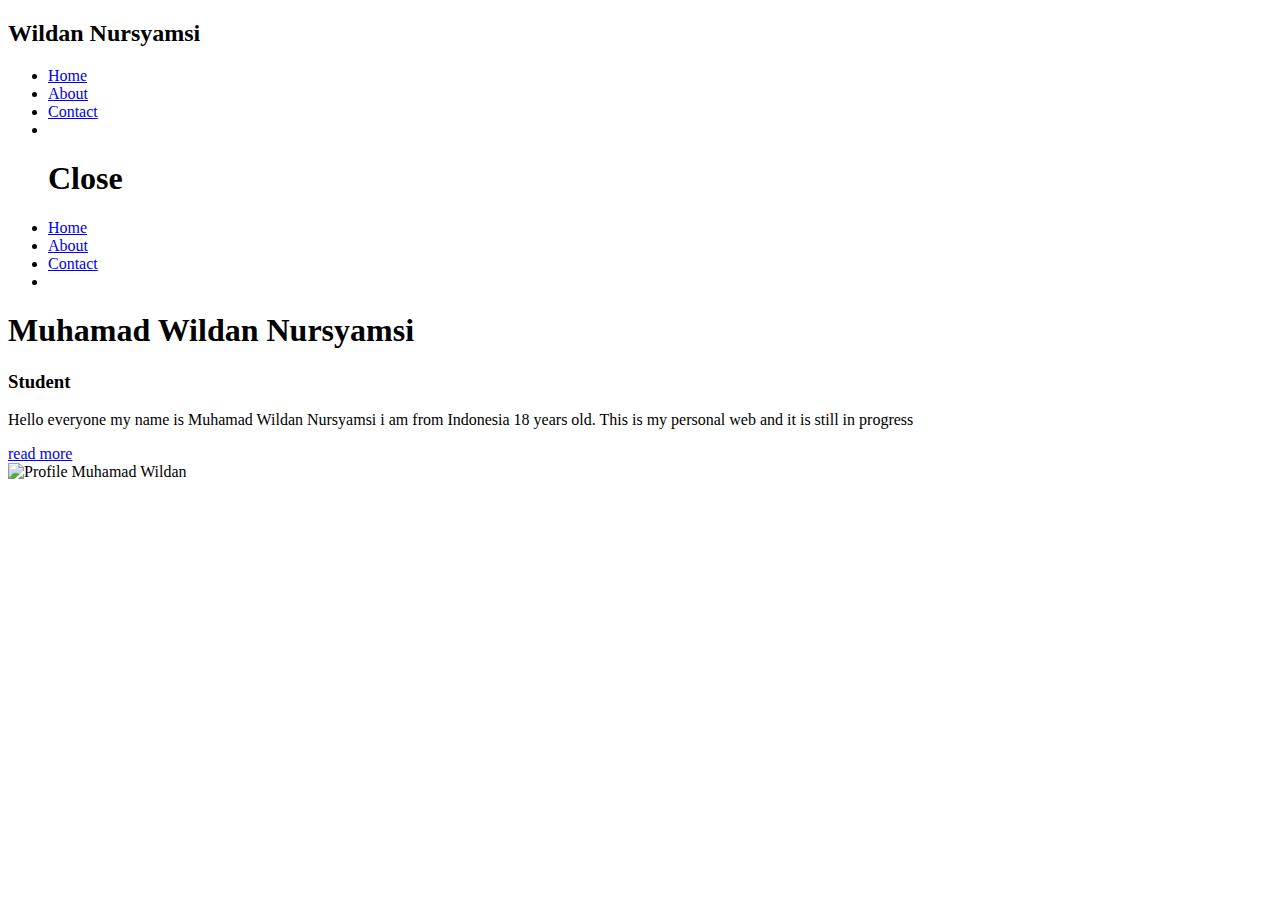
==== index.html @ d9d5ba2a "Manual Upload" ====
<!DOCTYPE html>
<html lang="en">

<head>
    <meta charset="UTF-8">
    <meta name="viewport" content="width=device-width, initial-scale=1.0">
    <title>Muhamad Wildan Nursyamsi</title>
    <!-- ligh theme -->
    <link rel="stylesheet" href="src/css/water_light.css" id="theme">
    <!-- dark theme -->
    <link rel="stylesheet" href="src/css/style.css">
    <!-- metadata -->
    <meta name="description" content="portfolio web  Muhamad Wildan Nursyamsi">
    <meta name="google-site-verification" google-site-verification=Xz7BIxTjTL3j3YQA7L9xDTTqZvVKFXyqgTZOsfylBY0
        content="Xz7BIxTjTL3j3YQA7L9xDTTqZvVKFXyqgTZOsfylBY0">
    <meta name="keywords" content="Wildan, Muhamad Wildan Nusrsyamsi, Wildan Nursyamsi, Muhamad Wildan">
    <meta name="googlebot-news" content="noindex">

</head>

<body>
    <header>
        <nav>
            <h2>Wildan Nursyamsi</h2>
            <ul class="nav1">
                <li><a href="#home" class="listh">Home</a></li>
                <li><a href="#about" class="listh">About</a></li>
                <!-- <li><a href="#" class="listh">Project</a></li> -->
                <li><a href="#" class="listh">Contact</a></li>
                <li class="dummy" id="dummy"></li>
            </ul>
            <div class="burger" id="on"></div>
            <div class="bgk">
                <ul class="nav2">
                    <h1 class="close">Close</h1>
                    <li><a href="#home" class="close">Home</a></li>
                    <li><a href="#about" class="close">About</a></li>
                    <li><a href="#" class="close">Contact</a></li>
                    <li class="close" id="dummy"></li>
                </ul>
            </div>
        </nav>
    </header>

    <main>
        <section id="home">
            <h1>Muhamad Wildan Nursyamsi</h1>
            <h3>Student</h3>
            <p>Hello everyone my name is Muhamad Wildan Nursyamsi i am from Indonesia 18 years old. This is my personal
                web and it is still in progress </p>
            <a href="#">read more</a>
        </section>
        <img src="https://avatars.githubusercontent.com/u/125271650?s=400&u=24fb6bffddafdef4ce47a975b8fd6b3b7dd0d037&v=4"
            alt="Profile Muhamad Wildan">
    </main>

    <script src="src/js/jquery/jquery.js"></script>
    <script src="src/js/script.js"></script>
</body>

</html>
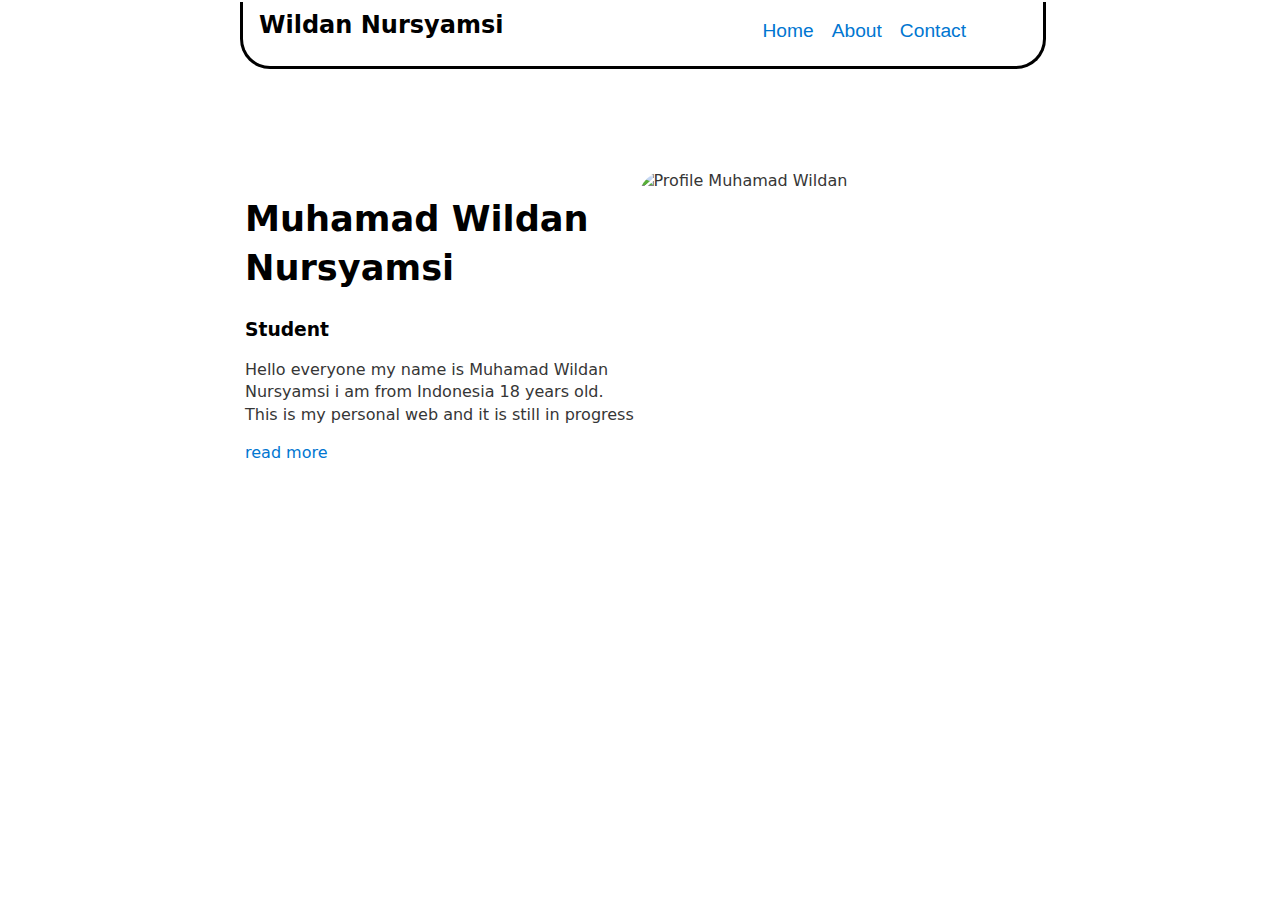
==== commit 0f277433: "Update index.html" ====
--- a/index.html
+++ b/index.html
@@ -10,11 +10,30 @@
     <!-- dark theme -->
     <link rel="stylesheet" href="src/css/style.css">
     <!-- metadata -->
-    <meta name="description" content="portfolio web  Muhamad Wildan Nursyamsi">
-    <meta name="google-site-verification" google-site-verification=Xz7BIxTjTL3j3YQA7L9xDTTqZvVKFXyqgTZOsfylBY0
-        content="Xz7BIxTjTL3j3YQA7L9xDTTqZvVKFXyqgTZOsfylBY0">
+    <meta name=author content="Muhamad Wildan Nursyamsi">
+    <meta name="description" content="Student High School">
     <meta name="keywords" content="Wildan, Muhamad Wildan Nusrsyamsi, Wildan Nursyamsi, Muhamad Wildan">
     <meta name="googlebot-news" content="noindex">
+    <!-- meta tag -->
+    <meta property=og:site_name content="Muhamad Wildan Nursyamsi">
+    <meta property=og:url content=https://muhamad-wildan-nursyamsi.netlify.app />
+    <meta property=og:title content="Muhamad Wildan Nursyamsi">
+    <meta property=og:description content="Student">
+    <meta property=og:image content=https://muhamad-wildan-nursyamsi.netlify.app/src/img/wildan_nursyamsi.png>
+    <meta property=twitter:image content=https://muhamad-wildan-nursyamsi.netlify.app/src/img/wildan_nursyamsi.png>
+    <meta property=og:locale content=en-us>
+    <link rel=alternate hreflang=en-us href=https://muhamad-wildan-nursyamsi.netlify.app />
+    <!-- veryfication -->
+    <meta name="google-site-verification" content="Xz7BIxTjTL3j3YQA7L9xDTTqZvVKFXyqgTZOsfylBY0">
+    <!-- Google tag (gtag.js) -->
+    <script async src="https://www.googletagmanager.com/gtag/js?id=G-H93WE11KXC"></script>
+    <script>
+        window.dataLayer = window.dataLayer || [];
+        function gtag() { dataLayer.push(arguments); }
+        gtag('js', new Date());
+
+        gtag('config', 'G-H93WE11KXC');
+    </script>
 
 </head>
 
@@ -58,4 +77,4 @@
     <script src="src/js/script.js"></script>
 </body>
 
-</html>+</html>
--- a/src/css/water_light.css
+++ b/src/css/water_light.css
@@ -0,0 +1,1689 @@
+/**
+ * Automatic version:
+ * Uses light theme by default but switches to dark theme
+ * if a system-wide theme preference is set on the user's device.
+ */
+
+:root {
+  --background-body: #fff;
+  --background: #efefef;
+  --background-alt: #f7f7f7;
+  --selection: #9e9e9e;
+  --text-main: #363636;
+  --text-bright: #000;
+  --text-muted: #70777f;
+  --links: #0076d1;
+  --focus: #0096bfab;
+  --border: #dbdbdb;
+  --code: #000;
+  --animation-duration: 0.1s;
+  --button-base: #d0cfcf;
+  --button-hover: #9b9b9b;
+  --scrollbar-thumb: rgb(170, 170, 170);
+  --scrollbar-thumb-hover: var(--button-hover);
+  --form-placeholder: #949494;
+  --form-text: #1d1d1d;
+  --variable: #39a33c;
+  --highlight: #ff0;
+  --select-arrow: url("data:image/svg+xml;charset=utf-8,%3C?xml version='1.0' encoding='utf-8'?%3E %3Csvg version='1.1' xmlns='http://www.w3.org/2000/svg' xmlns:xlink='http://www.w3.org/1999/xlink' height='62.5' width='116.9' fill='%23161f27'%3E %3Cpath d='M115.3,1.6 C113.7,0 111.1,0 109.5,1.6 L58.5,52.7 L7.4,1.6 C5.8,0 3.2,0 1.6,1.6 C0,3.2 0,5.8 1.6,7.4 L55.5,61.3 C56.3,62.1 57.3,62.5 58.4,62.5 C59.4,62.5 60.5,62.1 61.3,61.3 L115.2,7.4 C116.9,5.8 116.9,3.2 115.3,1.6Z'/%3E %3C/svg%3E");
+}
+
+@media (prefers-color-scheme: dark) {
+:root {
+  --background-body: #202b38;
+  --background: #161f27;
+  --background-alt: #1a242f;
+  --selection: #1c76c5;
+  --text-main: #dbdbdb;
+  --text-bright: #fff;
+  --text-muted: #a9b1ba;
+  --links: #41adff;
+  --focus: #0096bfab;
+  --border: #526980;
+  --code: #ffbe85;
+  --animation-duration: 0.1s;
+  --button-base: #0c151c;
+  --button-hover: #040a0f;
+  --scrollbar-thumb: var(--button-hover);
+  --scrollbar-thumb-hover: rgb(0, 0, 0);
+  --form-placeholder: #a9a9a9;
+  --form-text: #fff;
+  --variable: #d941e2;
+  --highlight: #efdb43;
+  --select-arrow: url("data:image/svg+xml;charset=utf-8,%3C?xml version='1.0' encoding='utf-8'?%3E %3Csvg version='1.1' xmlns='http://www.w3.org/2000/svg' xmlns:xlink='http://www.w3.org/1999/xlink' height='62.5' width='116.9' fill='%23efefef'%3E %3Cpath d='M115.3,1.6 C113.7,0 111.1,0 109.5,1.6 L58.5,52.7 L7.4,1.6 C5.8,0 3.2,0 1.6,1.6 C0,3.2 0,5.8 1.6,7.4 L55.5,61.3 C56.3,62.1 57.3,62.5 58.4,62.5 C59.4,62.5 60.5,62.1 61.3,61.3 L115.2,7.4 C116.9,5.8 116.9,3.2 115.3,1.6Z'/%3E %3C/svg%3E");
+}
+}
+
+html {
+  scrollbar-color: rgb(170, 170, 170) #fff;
+  scrollbar-color: var(--scrollbar-thumb) var(--background-body);
+  scrollbar-width: thin;
+}
+
+@media (prefers-color-scheme: dark) {
+
+  html {
+  scrollbar-color: #040a0f #202b38;
+  scrollbar-color: var(--scrollbar-thumb) var(--background-body);
+  }
+}
+
+@media (prefers-color-scheme: dark) {
+
+  html {
+  scrollbar-color: #040a0f #202b38;
+  scrollbar-color: var(--scrollbar-thumb) var(--background-body);
+  }
+}
+
+@media (prefers-color-scheme: dark) {
+
+  html {
+  scrollbar-color: #040a0f #202b38;
+  scrollbar-color: var(--scrollbar-thumb) var(--background-body);
+  }
+}
+
+@media (prefers-color-scheme: dark) {
+
+  html {
+  scrollbar-color: #040a0f #202b38;
+  scrollbar-color: var(--scrollbar-thumb) var(--background-body);
+  }
+}
+
+@media (prefers-color-scheme: dark) {
+
+  html {
+  scrollbar-color: #040a0f #202b38;
+  scrollbar-color: var(--scrollbar-thumb) var(--background-body);
+  }
+}
+
+@media (prefers-color-scheme: dark) {
+
+  html {
+  scrollbar-color: #040a0f #202b38;
+  scrollbar-color: var(--scrollbar-thumb) var(--background-body);
+  }
+}
+
+body {
+  font-family: system-ui, -apple-system, BlinkMacSystemFont, 'Segoe UI', 'Roboto', 'Oxygen', 'Ubuntu', 'Cantarell', 'Fira Sans', 'Droid Sans', 'Helvetica Neue', 'Segoe UI Emoji', 'Apple Color Emoji', 'Noto Color Emoji', sans-serif;
+  line-height: 1.4;
+  max-width: 800px;
+  margin: 20px auto;
+  padding: 0 10px;
+  word-wrap: break-word;
+  color: #363636;
+  color: var(--text-main);
+  background: #fff;
+  background: var(--background-body);
+  text-rendering: optimizeLegibility;
+}
+
+@media (prefers-color-scheme: dark) {
+
+  body {
+  background: #202b38;
+  background: var(--background-body);
+  }
+}
+
+@media (prefers-color-scheme: dark) {
+
+  body {
+  color: #dbdbdb;
+  color: var(--text-main);
+  }
+}
+
+button {
+  transition:
+    background-color 0.1s linear,
+    border-color 0.1s linear,
+    color 0.1s linear,
+    box-shadow 0.1s linear,
+    transform 0.1s ease;
+  transition:
+    background-color var(--animation-duration) linear,
+    border-color var(--animation-duration) linear,
+    color var(--animation-duration) linear,
+    box-shadow var(--animation-duration) linear,
+    transform var(--animation-duration) ease;
+}
+
+@media (prefers-color-scheme: dark) {
+
+  button {
+  transition:
+    background-color 0.1s linear,
+    border-color 0.1s linear,
+    color 0.1s linear,
+    box-shadow 0.1s linear,
+    transform 0.1s ease;
+  transition:
+    background-color var(--animation-duration) linear,
+    border-color var(--animation-duration) linear,
+    color var(--animation-duration) linear,
+    box-shadow var(--animation-duration) linear,
+    transform var(--animation-duration) ease;
+  }
+}
+
+input {
+  transition:
+    background-color 0.1s linear,
+    border-color 0.1s linear,
+    color 0.1s linear,
+    box-shadow 0.1s linear,
+    transform 0.1s ease;
+  transition:
+    background-color var(--animation-duration) linear,
+    border-color var(--animation-duration) linear,
+    color var(--animation-duration) linear,
+    box-shadow var(--animation-duration) linear,
+    transform var(--animation-duration) ease;
+}
+
+@media (prefers-color-scheme: dark) {
+
+  input {
+  transition:
+    background-color 0.1s linear,
+    border-color 0.1s linear,
+    color 0.1s linear,
+    box-shadow 0.1s linear,
+    transform 0.1s ease;
+  transition:
+    background-color var(--animation-duration) linear,
+    border-color var(--animation-duration) linear,
+    color var(--animation-duration) linear,
+    box-shadow var(--animation-duration) linear,
+    transform var(--animation-duration) ease;
+  }
+}
+
+textarea {
+  transition:
+    background-color 0.1s linear,
+    border-color 0.1s linear,
+    color 0.1s linear,
+    box-shadow 0.1s linear,
+    transform 0.1s ease;
+  transition:
+    background-color var(--animation-duration) linear,
+    border-color var(--animation-duration) linear,
+    color var(--animation-duration) linear,
+    box-shadow var(--animation-duration) linear,
+    transform var(--animation-duration) ease;
+}
+
+@media (prefers-color-scheme: dark) {
+
+  textarea {
+  transition:
+    background-color 0.1s linear,
+    border-color 0.1s linear,
+    color 0.1s linear,
+    box-shadow 0.1s linear,
+    transform 0.1s ease;
+  transition:
+    background-color var(--animation-duration) linear,
+    border-color var(--animation-duration) linear,
+    color var(--animation-duration) linear,
+    box-shadow var(--animation-duration) linear,
+    transform var(--animation-duration) ease;
+  }
+}
+
+h1 {
+  font-size: 2.2em;
+  margin-top: 0;
+}
+
+h1,
+h2,
+h3,
+h4,
+h5,
+h6 {
+  margin-bottom: 12px;
+  margin-top: 24px;
+}
+
+h1 {
+  color: #000;
+  color: var(--text-bright);
+}
+
+@media (prefers-color-scheme: dark) {
+
+  h1 {
+  color: #fff;
+  color: var(--text-bright);
+  }
+}
+
+h2 {
+  color: #000;
+  color: var(--text-bright);
+}
+
+@media (prefers-color-scheme: dark) {
+
+  h2 {
+  color: #fff;
+  color: var(--text-bright);
+  }
+}
+
+h3 {
+  color: #000;
+  color: var(--text-bright);
+}
+
+@media (prefers-color-scheme: dark) {
+
+  h3 {
+  color: #fff;
+  color: var(--text-bright);
+  }
+}
+
+h4 {
+  color: #000;
+  color: var(--text-bright);
+}
+
+@media (prefers-color-scheme: dark) {
+
+  h4 {
+  color: #fff;
+  color: var(--text-bright);
+  }
+}
+
+h5 {
+  color: #000;
+  color: var(--text-bright);
+}
+
+@media (prefers-color-scheme: dark) {
+
+  h5 {
+  color: #fff;
+  color: var(--text-bright);
+  }
+}
+
+h6 {
+  color: #000;
+  color: var(--text-bright);
+}
+
+@media (prefers-color-scheme: dark) {
+
+  h6 {
+  color: #fff;
+  color: var(--text-bright);
+  }
+}
+
+strong {
+  color: #000;
+  color: var(--text-bright);
+}
+
+@media (prefers-color-scheme: dark) {
+
+  strong {
+  color: #fff;
+  color: var(--text-bright);
+  }
+}
+
+h1,
+h2,
+h3,
+h4,
+h5,
+h6,
+b,
+strong,
+th {
+  font-weight: 600;
+}
+
+q::before {
+  content: none;
+}
+
+q::after {
+  content: none;
+}
+
+blockquote {
+  border-left: 4px solid #0096bfab;
+  border-left: 4px solid var(--focus);
+  margin: 1.5em 0;
+  padding: 0.5em 1em;
+  font-style: italic;
+}
+
+@media (prefers-color-scheme: dark) {
+
+  blockquote {
+  border-left: 4px solid #0096bfab;
+  border-left: 4px solid var(--focus);
+  }
+}
+
+q {
+  border-left: 4px solid #0096bfab;
+  border-left: 4px solid var(--focus);
+  margin: 1.5em 0;
+  padding: 0.5em 1em;
+  font-style: italic;
+}
+
+@media (prefers-color-scheme: dark) {
+
+  q {
+  border-left: 4px solid #0096bfab;
+  border-left: 4px solid var(--focus);
+  }
+}
+
+blockquote > footer {
+  font-style: normal;
+  border: 0;
+}
+
+blockquote cite {
+  font-style: normal;
+}
+
+address {
+  font-style: normal;
+}
+
+a[href^='mailto\:']::before {
+  content: '📧 ';
+}
+
+a[href^='tel\:']::before {
+  content: '📞 ';
+}
+
+a[href^='sms\:']::before {
+  content: '💬 ';
+}
+
+mark {
+  background-color: #ff0;
+  background-color: var(--highlight);
+  border-radius: 2px;
+  padding: 0 2px 0 2px;
+  color: #000;
+}
+
+@media (prefers-color-scheme: dark) {
+
+  mark {
+  background-color: #efdb43;
+  background-color: var(--highlight);
+  }
+}
+
+a > code,
+a > strong {
+  color: inherit;
+}
+
+button,
+select,
+input[type='submit'],
+input[type='reset'],
+input[type='button'],
+input[type='checkbox'],
+input[type='range'],
+input[type='radio'] {
+  cursor: pointer;
+}
+
+input,
+select {
+  display: block;
+}
+
+[type='checkbox'],
+[type='radio'] {
+  display: initial;
+}
+
+input {
+  color: #1d1d1d;
+  color: var(--form-text);
+  background-color: #efefef;
+  background-color: var(--background);
+  font-family: inherit;
+  font-size: inherit;
+  margin-right: 6px;
+  margin-bottom: 6px;
+  padding: 10px;
+  border: none;
+  border-radius: 6px;
+  outline: none;
+}
+
+@media (prefers-color-scheme: dark) {
+
+  input {
+  background-color: #161f27;
+  background-color: var(--background);
+  }
+}
+
+@media (prefers-color-scheme: dark) {
+
+  input {
+  color: #fff;
+  color: var(--form-text);
+  }
+}
+
+button {
+  color: #1d1d1d;
+  color: var(--form-text);
+  background-color: #efefef;
+  background-color: var(--background);
+  font-family: inherit;
+  font-size: inherit;
+  margin-right: 6px;
+  margin-bottom: 6px;
+  padding: 10px;
+  border: none;
+  border-radius: 6px;
+  outline: none;
+}
+
+@media (prefers-color-scheme: dark) {
+
+  button {
+  background-color: #161f27;
+  background-color: var(--background);
+  }
+}
+
+@media (prefers-color-scheme: dark) {
+
+  button {
+  color: #fff;
+  color: var(--form-text);
+  }
+}
+
+textarea {
+  color: #1d1d1d;
+  color: var(--form-text);
+  background-color: #efefef;
+  background-color: var(--background);
+  font-family: inherit;
+  font-size: inherit;
+  margin-right: 6px;
+  margin-bottom: 6px;
+  padding: 10px;
+  border: none;
+  border-radius: 6px;
+  outline: none;
+}
+
+@media (prefers-color-scheme: dark) {
+
+  textarea {
+  background-color: #161f27;
+  background-color: var(--background);
+  }
+}
+
+@media (prefers-color-scheme: dark) {
+
+  textarea {
+  color: #fff;
+  color: var(--form-text);
+  }
+}
+
+select {
+  color: #1d1d1d;
+  color: var(--form-text);
+  background-color: #efefef;
+  background-color: var(--background);
+  font-family: inherit;
+  font-size: inherit;
+  margin-right: 6px;
+  margin-bottom: 6px;
+  padding: 10px;
+  border: none;
+  border-radius: 6px;
+  outline: none;
+}
+
+@media (prefers-color-scheme: dark) {
+
+  select {
+  background-color: #161f27;
+  background-color: var(--background);
+  }
+}
+
+@media (prefers-color-scheme: dark) {
+
+  select {
+  color: #fff;
+  color: var(--form-text);
+  }
+}
+
+button {
+  background-color: #d0cfcf;
+  background-color: var(--button-base);
+  padding-right: 30px;
+  padding-left: 30px;
+}
+
+@media (prefers-color-scheme: dark) {
+
+  button {
+  background-color: #0c151c;
+  background-color: var(--button-base);
+  }
+}
+
+input[type='submit'] {
+  background-color: #d0cfcf;
+  background-color: var(--button-base);
+  padding-right: 30px;
+  padding-left: 30px;
+}
+
+@media (prefers-color-scheme: dark) {
+
+  input[type='submit'] {
+  background-color: #0c151c;
+  background-color: var(--button-base);
+  }
+}
+
+input[type='reset'] {
+  background-color: #d0cfcf;
+  background-color: var(--button-base);
+  padding-right: 30px;
+  padding-left: 30px;
+}
+
+@media (prefers-color-scheme: dark) {
+
+  input[type='reset'] {
+  background-color: #0c151c;
+  background-color: var(--button-base);
+  }
+}
+
+input[type='button'] {
+  background-color: #d0cfcf;
+  background-color: var(--button-base);
+  padding-right: 30px;
+  padding-left: 30px;
+}
+
+@media (prefers-color-scheme: dark) {
+
+  input[type='button'] {
+  background-color: #0c151c;
+  background-color: var(--button-base);
+  }
+}
+
+button:hover {
+  background: #9b9b9b;
+  background: var(--button-hover);
+}
+
+@media (prefers-color-scheme: dark) {
+
+  button:hover {
+  background: #040a0f;
+  background: var(--button-hover);
+  }
+}
+
+input[type='submit']:hover {
+  background: #9b9b9b;
+  background: var(--button-hover);
+}
+
+@media (prefers-color-scheme: dark) {
+
+  input[type='submit']:hover {
+  background: #040a0f;
+  background: var(--button-hover);
+  }
+}
+
+input[type='reset']:hover {
+  background: #9b9b9b;
+  background: var(--button-hover);
+}
+
+@media (prefers-color-scheme: dark) {
+
+  input[type='reset']:hover {
+  background: #040a0f;
+  background: var(--button-hover);
+  }
+}
+
+input[type='button']:hover {
+  background: #9b9b9b;
+  background: var(--button-hover);
+}
+
+@media (prefers-color-scheme: dark) {
+
+  input[type='button']:hover {
+  background: #040a0f;
+  background: var(--button-hover);
+  }
+}
+
+input[type='color'] {
+  min-height: 2rem;
+  padding: 8px;
+  cursor: pointer;
+}
+
+input[type='checkbox'],
+input[type='radio'] {
+  height: 1em;
+  width: 1em;
+}
+
+input[type='radio'] {
+  border-radius: 100%;
+}
+
+input {
+  vertical-align: top;
+}
+
+label {
+  vertical-align: middle;
+  margin-bottom: 4px;
+  display: inline-block;
+}
+
+input:not([type='checkbox']):not([type='radio']),
+input[type='range'],
+select,
+button,
+textarea {
+appearance: none;
+}
+
+textarea {
+  display: block;
+  margin-right: 0;
+  box-sizing: border-box;
+  resize: vertical;
+}
+
+textarea:not([cols]) {
+  width: 100%;
+}
+
+textarea:not([rows]) {
+  min-height: 40px;
+  height: 140px;
+}
+
+select {
+  background: #efefef url("data:image/svg+xml;charset=utf-8,%3C?xml version='1.0' encoding='utf-8'?%3E %3Csvg version='1.1' xmlns='http://www.w3.org/2000/svg' xmlns:xlink='http://www.w3.org/1999/xlink' height='62.5' width='116.9' fill='%23161f27'%3E %3Cpath d='M115.3,1.6 C113.7,0 111.1,0 109.5,1.6 L58.5,52.7 L7.4,1.6 C5.8,0 3.2,0 1.6,1.6 C0,3.2 0,5.8 1.6,7.4 L55.5,61.3 C56.3,62.1 57.3,62.5 58.4,62.5 C59.4,62.5 60.5,62.1 61.3,61.3 L115.2,7.4 C116.9,5.8 116.9,3.2 115.3,1.6Z'/%3E %3C/svg%3E") calc(100% - 12px) 50% / 12px no-repeat;
+  background: var(--background) var(--select-arrow) calc(100% - 12px) 50% / 12px no-repeat;
+  padding-right: 35px;
+}
+
+@media (prefers-color-scheme: dark) {
+
+  select {
+  background: #161f27 url("data:image/svg+xml;charset=utf-8,%3C?xml version='1.0' encoding='utf-8'?%3E %3Csvg version='1.1' xmlns='http://www.w3.org/2000/svg' xmlns:xlink='http://www.w3.org/1999/xlink' height='62.5' width='116.9' fill='%23efefef'%3E %3Cpath d='M115.3,1.6 C113.7,0 111.1,0 109.5,1.6 L58.5,52.7 L7.4,1.6 C5.8,0 3.2,0 1.6,1.6 C0,3.2 0,5.8 1.6,7.4 L55.5,61.3 C56.3,62.1 57.3,62.5 58.4,62.5 C59.4,62.5 60.5,62.1 61.3,61.3 L115.2,7.4 C116.9,5.8 116.9,3.2 115.3,1.6Z'/%3E %3C/svg%3E") calc(100% - 12px) 50% / 12px no-repeat;
+  background: var(--background) var(--select-arrow) calc(100% - 12px) 50% / 12px no-repeat;
+  }
+}
+
+@media (prefers-color-scheme: dark) {
+
+  select {
+  background: #161f27 url("data:image/svg+xml;charset=utf-8,%3C?xml version='1.0' encoding='utf-8'?%3E %3Csvg version='1.1' xmlns='http://www.w3.org/2000/svg' xmlns:xlink='http://www.w3.org/1999/xlink' height='62.5' width='116.9' fill='%23efefef'%3E %3Cpath d='M115.3,1.6 C113.7,0 111.1,0 109.5,1.6 L58.5,52.7 L7.4,1.6 C5.8,0 3.2,0 1.6,1.6 C0,3.2 0,5.8 1.6,7.4 L55.5,61.3 C56.3,62.1 57.3,62.5 58.4,62.5 C59.4,62.5 60.5,62.1 61.3,61.3 L115.2,7.4 C116.9,5.8 116.9,3.2 115.3,1.6Z'/%3E %3C/svg%3E") calc(100% - 12px) 50% / 12px no-repeat;
+  background: var(--background) var(--select-arrow) calc(100% - 12px) 50% / 12px no-repeat;
+  }
+}
+
+@media (prefers-color-scheme: dark) {
+
+  select {
+  background: #161f27 url("data:image/svg+xml;charset=utf-8,%3C?xml version='1.0' encoding='utf-8'?%3E %3Csvg version='1.1' xmlns='http://www.w3.org/2000/svg' xmlns:xlink='http://www.w3.org/1999/xlink' height='62.5' width='116.9' fill='%23efefef'%3E %3Cpath d='M115.3,1.6 C113.7,0 111.1,0 109.5,1.6 L58.5,52.7 L7.4,1.6 C5.8,0 3.2,0 1.6,1.6 C0,3.2 0,5.8 1.6,7.4 L55.5,61.3 C56.3,62.1 57.3,62.5 58.4,62.5 C59.4,62.5 60.5,62.1 61.3,61.3 L115.2,7.4 C116.9,5.8 116.9,3.2 115.3,1.6Z'/%3E %3C/svg%3E") calc(100% - 12px) 50% / 12px no-repeat;
+  background: var(--background) var(--select-arrow) calc(100% - 12px) 50% / 12px no-repeat;
+  }
+}
+
+@media (prefers-color-scheme: dark) {
+
+  select {
+  background: #161f27 url("data:image/svg+xml;charset=utf-8,%3C?xml version='1.0' encoding='utf-8'?%3E %3Csvg version='1.1' xmlns='http://www.w3.org/2000/svg' xmlns:xlink='http://www.w3.org/1999/xlink' height='62.5' width='116.9' fill='%23efefef'%3E %3Cpath d='M115.3,1.6 C113.7,0 111.1,0 109.5,1.6 L58.5,52.7 L7.4,1.6 C5.8,0 3.2,0 1.6,1.6 C0,3.2 0,5.8 1.6,7.4 L55.5,61.3 C56.3,62.1 57.3,62.5 58.4,62.5 C59.4,62.5 60.5,62.1 61.3,61.3 L115.2,7.4 C116.9,5.8 116.9,3.2 115.3,1.6Z'/%3E %3C/svg%3E") calc(100% - 12px) 50% / 12px no-repeat;
+  background: var(--background) var(--select-arrow) calc(100% - 12px) 50% / 12px no-repeat;
+  }
+}
+
+select::-ms-expand {
+  display: none;
+}
+
+select[multiple] {
+  padding-right: 10px;
+  background-image: none;
+  overflow-y: auto;
+}
+
+input:focus {
+  box-shadow: 0 0 0 2px #0096bfab;
+  box-shadow: 0 0 0 2px var(--focus);
+}
+
+@media (prefers-color-scheme: dark) {
+
+  input:focus {
+  box-shadow: 0 0 0 2px #0096bfab;
+  box-shadow: 0 0 0 2px var(--focus);
+  }
+}
+
+select:focus {
+  box-shadow: 0 0 0 2px #0096bfab;
+  box-shadow: 0 0 0 2px var(--focus);
+}
+
+@media (prefers-color-scheme: dark) {
+
+  select:focus {
+  box-shadow: 0 0 0 2px #0096bfab;
+  box-shadow: 0 0 0 2px var(--focus);
+  }
+}
+
+button:focus {
+  box-shadow: 0 0 0 2px #0096bfab;
+  box-shadow: 0 0 0 2px var(--focus);
+}
+
+@media (prefers-color-scheme: dark) {
+
+  button:focus {
+  box-shadow: 0 0 0 2px #0096bfab;
+  box-shadow: 0 0 0 2px var(--focus);
+  }
+}
+
+textarea:focus {
+  box-shadow: 0 0 0 2px #0096bfab;
+  box-shadow: 0 0 0 2px var(--focus);
+}
+
+@media (prefers-color-scheme: dark) {
+
+  textarea:focus {
+  box-shadow: 0 0 0 2px #0096bfab;
+  box-shadow: 0 0 0 2px var(--focus);
+  }
+}
+
+input[type='checkbox']:active,
+input[type='radio']:active,
+input[type='submit']:active,
+input[type='reset']:active,
+input[type='button']:active,
+input[type='range']:active,
+button:active {
+  transform: translateY(2px);
+}
+
+input:disabled,
+select:disabled,
+button:disabled,
+textarea:disabled {
+  cursor: not-allowed;
+  opacity: 0.5;
+}
+
+::-moz-placeholder {
+  color: #949494;
+  color: var(--form-placeholder);
+}
+
+:-ms-input-placeholder {
+  color: #949494;
+  color: var(--form-placeholder);
+}
+
+::-ms-input-placeholder {
+  color: #949494;
+  color: var(--form-placeholder);
+}
+
+::placeholder {
+  color: #949494;
+  color: var(--form-placeholder);
+}
+
+@media (prefers-color-scheme: dark) {
+
+  ::-moz-placeholder {
+  color: #a9a9a9;
+  color: var(--form-placeholder);
+  }
+
+  :-ms-input-placeholder {
+  color: #a9a9a9;
+  color: var(--form-placeholder);
+  }
+
+  ::-ms-input-placeholder {
+  color: #a9a9a9;
+  color: var(--form-placeholder);
+  }
+
+  ::placeholder {
+  color: #a9a9a9;
+  color: var(--form-placeholder);
+  }
+}
+
+fieldset {
+  border: 1px #0096bfab solid;
+  border: 1px var(--focus) solid;
+  border-radius: 6px;
+  margin: 0;
+  margin-bottom: 12px;
+  padding: 10px;
+}
+
+@media (prefers-color-scheme: dark) {
+
+  fieldset {
+  border: 1px #0096bfab solid;
+  border: 1px var(--focus) solid;
+  }
+}
+
+legend {
+  font-size: 0.9em;
+  font-weight: 600;
+}
+
+input[type='range'] {
+  margin: 10px 0;
+  padding: 10px 0;
+  background: transparent;
+}
+
+input[type='range']:focus {
+  outline: none;
+}
+
+input[type='range']::-webkit-slider-runnable-track {
+  width: 100%;
+  height: 9.5px;
+  -webkit-transition: 0.2s;
+  transition: 0.2s;
+  background: #efefef;
+  background: var(--background);
+  border-radius: 3px;
+}
+
+@media (prefers-color-scheme: dark) {
+
+  input[type='range']::-webkit-slider-runnable-track {
+  background: #161f27;
+  background: var(--background);
+  }
+}
+
+input[type='range']::-webkit-slider-thumb {
+  box-shadow: 0 1px 1px #000, 0 0 1px #0d0d0d;
+  height: 20px;
+  width: 20px;
+  border-radius: 50%;
+  background: #dbdbdb;
+  background: var(--border);
+  -webkit-appearance: none;
+  margin-top: -7px;
+}
+
+@media (prefers-color-scheme: dark) {
+
+  input[type='range']::-webkit-slider-thumb {
+  background: #526980;
+  background: var(--border);
+  }
+}
+
+input[type='range']:focus::-webkit-slider-runnable-track {
+  background: #efefef;
+  background: var(--background);
+}
+
+@media (prefers-color-scheme: dark) {
+
+  input[type='range']:focus::-webkit-slider-runnable-track {
+  background: #161f27;
+  background: var(--background);
+  }
+}
+
+input[type='range']::-moz-range-track {
+  width: 100%;
+  height: 9.5px;
+  -moz-transition: 0.2s;
+  transition: 0.2s;
+  background: #efefef;
+  background: var(--background);
+  border-radius: 3px;
+}
+
+@media (prefers-color-scheme: dark) {
+
+  input[type='range']::-moz-range-track {
+  background: #161f27;
+  background: var(--background);
+  }
+}
+
+input[type='range']::-moz-range-thumb {
+  box-shadow: 1px 1px 1px #000, 0 0 1px #0d0d0d;
+  height: 20px;
+  width: 20px;
+  border-radius: 50%;
+  background: #dbdbdb;
+  background: var(--border);
+}
+
+@media (prefers-color-scheme: dark) {
+
+  input[type='range']::-moz-range-thumb {
+  background: #526980;
+  background: var(--border);
+  }
+}
+
+input[type='range']::-ms-track {
+  width: 100%;
+  height: 9.5px;
+  background: transparent;
+  border-color: transparent;
+  border-width: 16px 0;
+  color: transparent;
+}
+
+input[type='range']::-ms-fill-lower {
+  background: #efefef;
+  background: var(--background);
+  border: 0.2px solid #010101;
+  border-radius: 3px;
+  box-shadow: 1px 1px 1px #000, 0 0 1px #0d0d0d;
+}
+
+@media (prefers-color-scheme: dark) {
+
+  input[type='range']::-ms-fill-lower {
+  background: #161f27;
+  background: var(--background);
+  }
+}
+
+input[type='range']::-ms-fill-upper {
+  background: #efefef;
+  background: var(--background);
+  border: 0.2px solid #010101;
+  border-radius: 3px;
+  box-shadow: 1px 1px 1px #000, 0 0 1px #0d0d0d;
+}
+
+@media (prefers-color-scheme: dark) {
+
+  input[type='range']::-ms-fill-upper {
+  background: #161f27;
+  background: var(--background);
+  }
+}
+
+input[type='range']::-ms-thumb {
+  box-shadow: 1px 1px 1px #000, 0 0 1px #0d0d0d;
+  border: 1px solid #000;
+  height: 20px;
+  width: 20px;
+  border-radius: 50%;
+  background: #dbdbdb;
+  background: var(--border);
+}
+
+@media (prefers-color-scheme: dark) {
+
+  input[type='range']::-ms-thumb {
+  background: #526980;
+  background: var(--border);
+  }
+}
+
+input[type='range']:focus::-ms-fill-lower {
+  background: #efefef;
+  background: var(--background);
+}
+
+@media (prefers-color-scheme: dark) {
+
+  input[type='range']:focus::-ms-fill-lower {
+  background: #161f27;
+  background: var(--background);
+  }
+}
+
+input[type='range']:focus::-ms-fill-upper {
+  background: #efefef;
+  background: var(--background);
+}
+
+@media (prefers-color-scheme: dark) {
+
+  input[type='range']:focus::-ms-fill-upper {
+  background: #161f27;
+  background: var(--background);
+  }
+}
+
+a {
+  text-decoration: none;
+  color: #0076d1;
+  color: var(--links);
+}
+
+@media (prefers-color-scheme: dark) {
+
+  a {
+  color: #41adff;
+  color: var(--links);
+  }
+}
+
+a:hover {
+  text-decoration: underline;
+}
+
+code {
+  background: #efefef;
+  background: var(--background);
+  color: #000;
+  color: var(--code);
+  padding: 2.5px 5px;
+  border-radius: 6px;
+  font-size: 1em;
+}
+
+@media (prefers-color-scheme: dark) {
+
+  code {
+  color: #ffbe85;
+  color: var(--code);
+  }
+}
+
+@media (prefers-color-scheme: dark) {
+
+  code {
+  background: #161f27;
+  background: var(--background);
+  }
+}
+
+samp {
+  background: #efefef;
+  background: var(--background);
+  color: #000;
+  color: var(--code);
+  padding: 2.5px 5px;
+  border-radius: 6px;
+  font-size: 1em;
+}
+
+@media (prefers-color-scheme: dark) {
+
+  samp {
+  color: #ffbe85;
+  color: var(--code);
+  }
+}
+
+@media (prefers-color-scheme: dark) {
+
+  samp {
+  background: #161f27;
+  background: var(--background);
+  }
+}
+
+time {
+  background: #efefef;
+  background: var(--background);
+  color: #000;
+  color: var(--code);
+  padding: 2.5px 5px;
+  border-radius: 6px;
+  font-size: 1em;
+}
+
+@media (prefers-color-scheme: dark) {
+
+  time {
+  color: #ffbe85;
+  color: var(--code);
+  }
+}
+
+@media (prefers-color-scheme: dark) {
+
+  time {
+  background: #161f27;
+  background: var(--background);
+  }
+}
+
+pre > code {
+  padding: 10px;
+  display: block;
+  overflow-x: auto;
+}
+
+var {
+  color: #39a33c;
+  color: var(--variable);
+  font-style: normal;
+  font-family: monospace;
+}
+
+@media (prefers-color-scheme: dark) {
+
+  var {
+  color: #d941e2;
+  color: var(--variable);
+  }
+}
+
+kbd {
+  background: #efefef;
+  background: var(--background);
+  border: 1px solid #dbdbdb;
+  border: 1px solid var(--border);
+  border-radius: 2px;
+  color: #363636;
+  color: var(--text-main);
+  padding: 2px 4px 2px 4px;
+}
+
+@media (prefers-color-scheme: dark) {
+
+  kbd {
+  color: #dbdbdb;
+  color: var(--text-main);
+  }
+}
+
+@media (prefers-color-scheme: dark) {
+
+  kbd {
+  border: 1px solid #526980;
+  border: 1px solid var(--border);
+  }
+}
+
+@media (prefers-color-scheme: dark) {
+
+  kbd {
+  background: #161f27;
+  background: var(--background);
+  }
+}
+
+img,
+video {
+  max-width: 100%;
+  height: auto;
+}
+
+hr {
+  border: none;
+  border-top: 1px solid #dbdbdb;
+  border-top: 1px solid var(--border);
+}
+
+@media (prefers-color-scheme: dark) {
+
+  hr {
+  border-top: 1px solid #526980;
+  border-top: 1px solid var(--border);
+  }
+}
+
+table {
+  border-collapse: collapse;
+  margin-bottom: 10px;
+  width: 100%;
+  table-layout: fixed;
+}
+
+table caption {
+  text-align: left;
+}
+
+td,
+th {
+  padding: 6px;
+  text-align: left;
+  vertical-align: top;
+  word-wrap: break-word;
+}
+
+thead {
+  border-bottom: 1px solid #dbdbdb;
+  border-bottom: 1px solid var(--border);
+}
+
+@media (prefers-color-scheme: dark) {
+
+  thead {
+  border-bottom: 1px solid #526980;
+  border-bottom: 1px solid var(--border);
+  }
+}
+
+tfoot {
+  border-top: 1px solid #dbdbdb;
+  border-top: 1px solid var(--border);
+}
+
+@media (prefers-color-scheme: dark) {
+
+  tfoot {
+  border-top: 1px solid #526980;
+  border-top: 1px solid var(--border);
+  }
+}
+
+tbody tr:nth-child(even) {
+  background-color: #efefef;
+  background-color: var(--background);
+}
+
+@media (prefers-color-scheme: dark) {
+
+  tbody tr:nth-child(even) {
+  background-color: #161f27;
+  background-color: var(--background);
+  }
+}
+
+tbody tr:nth-child(even) button {
+  background-color: #f7f7f7;
+  background-color: var(--background-alt);
+}
+
+@media (prefers-color-scheme: dark) {
+
+  tbody tr:nth-child(even) button {
+  background-color: #1a242f;
+  background-color: var(--background-alt);
+  }
+}
+
+tbody tr:nth-child(even) button:hover {
+  background-color: #fff;
+  background-color: var(--background-body);
+}
+
+@media (prefers-color-scheme: dark) {
+
+  tbody tr:nth-child(even) button:hover {
+  background-color: #202b38;
+  background-color: var(--background-body);
+  }
+}
+
+::-webkit-scrollbar {
+  height: 10px;
+  width: 10px;
+}
+
+::-webkit-scrollbar-track {
+  background: #efefef;
+  background: var(--background);
+  border-radius: 6px;
+}
+
+@media (prefers-color-scheme: dark) {
+
+  ::-webkit-scrollbar-track {
+  background: #161f27;
+  background: var(--background);
+  }
+}
+
+::-webkit-scrollbar-thumb {
+  background: rgb(170, 170, 170);
+  background: var(--scrollbar-thumb);
+  border-radius: 6px;
+}
+
+@media (prefers-color-scheme: dark) {
+
+  ::-webkit-scrollbar-thumb {
+  background: #040a0f;
+  background: var(--scrollbar-thumb);
+  }
+}
+
+@media (prefers-color-scheme: dark) {
+
+  ::-webkit-scrollbar-thumb {
+  background: #040a0f;
+  background: var(--scrollbar-thumb);
+  }
+}
+
+::-webkit-scrollbar-thumb:hover {
+  background: #9b9b9b;
+  background: var(--scrollbar-thumb-hover);
+}
+
+@media (prefers-color-scheme: dark) {
+
+  ::-webkit-scrollbar-thumb:hover {
+  background: rgb(0, 0, 0);
+  background: var(--scrollbar-thumb-hover);
+  }
+}
+
+@media (prefers-color-scheme: dark) {
+
+  ::-webkit-scrollbar-thumb:hover {
+  background: rgb(0, 0, 0);
+  background: var(--scrollbar-thumb-hover);
+  }
+}
+
+::-moz-selection {
+  background-color: #9e9e9e;
+  background-color: var(--selection);
+  color: #000;
+  color: var(--text-bright);
+}
+
+::selection {
+  background-color: #9e9e9e;
+  background-color: var(--selection);
+  color: #000;
+  color: var(--text-bright);
+}
+
+@media (prefers-color-scheme: dark) {
+
+  ::-moz-selection {
+  color: #fff;
+  color: var(--text-bright);
+  }
+
+  ::selection {
+  color: #fff;
+  color: var(--text-bright);
+  }
+}
+
+@media (prefers-color-scheme: dark) {
+
+  ::-moz-selection {
+  background-color: #1c76c5;
+  background-color: var(--selection);
+  }
+
+  ::selection {
+  background-color: #1c76c5;
+  background-color: var(--selection);
+  }
+}
+
+details {
+  display: flex;
+  flex-direction: column;
+  align-items: flex-start;
+  background-color: #f7f7f7;
+  background-color: var(--background-alt);
+  padding: 10px 10px 0;
+  margin: 1em 0;
+  border-radius: 6px;
+  overflow: hidden;
+}
+
+@media (prefers-color-scheme: dark) {
+
+  details {
+  background-color: #1a242f;
+  background-color: var(--background-alt);
+  }
+}
+
+details[open] {
+  padding: 10px;
+}
+
+details > :last-child {
+  margin-bottom: 0;
+}
+
+details[open] summary {
+  margin-bottom: 10px;
+}
+
+summary {
+  display: list-item;
+  background-color: #efefef;
+  background-color: var(--background);
+  padding: 10px;
+  margin: -10px -10px 0;
+  cursor: pointer;
+  outline: none;
+}
+
+@media (prefers-color-scheme: dark) {
+
+  summary {
+  background-color: #161f27;
+  background-color: var(--background);
+  }
+}
+
+summary:hover,
+summary:focus {
+  text-decoration: underline;
+}
+
+details > :not(summary) {
+  margin-top: 0;
+}
+
+summary::-webkit-details-marker {
+  color: #363636;
+  color: var(--text-main);
+}
+
+@media (prefers-color-scheme: dark) {
+
+  summary::-webkit-details-marker {
+  color: #dbdbdb;
+  color: var(--text-main);
+  }
+}
+
+dialog {
+  background-color: #f7f7f7;
+  background-color: var(--background-alt);
+  color: #363636;
+  color: var(--text-main);
+  border: none;
+  border-radius: 6px;
+  border-color: #dbdbdb;
+  border-color: var(--border);
+  padding: 10px 30px;
+}
+
+@media (prefers-color-scheme: dark) {
+
+  dialog {
+  border-color: #526980;
+  border-color: var(--border);
+  }
+}
+
+@media (prefers-color-scheme: dark) {
+
+  dialog {
+  color: #dbdbdb;
+  color: var(--text-main);
+  }
+}
+
+@media (prefers-color-scheme: dark) {
+
+  dialog {
+  background-color: #1a242f;
+  background-color: var(--background-alt);
+  }
+}
+
+dialog > header:first-child {
+  background-color: #efefef;
+  background-color: var(--background);
+  border-radius: 6px 6px 0 0;
+  margin: -10px -30px 10px;
+  padding: 10px;
+  text-align: center;
+}
+
+@media (prefers-color-scheme: dark) {
+
+  dialog > header:first-child {
+  background-color: #161f27;
+  background-color: var(--background);
+  }
+}
+
+dialog::-webkit-backdrop {
+  background: #0000009c;
+  -webkit-backdrop-filter: blur(4px);
+          backdrop-filter: blur(4px);
+}
+
+dialog::backdrop {
+  background: #0000009c;
+  -webkit-backdrop-filter: blur(4px);
+          backdrop-filter: blur(4px);
+}
+
+footer {
+  border-top: 1px solid #dbdbdb;
+  border-top: 1px solid var(--border);
+  padding-top: 10px;
+  color: #70777f;
+  color: var(--text-muted);
+}
+
+@media (prefers-color-scheme: dark) {
+
+  footer {
+  color: #a9b1ba;
+  color: var(--text-muted);
+  }
+}
+
+@media (prefers-color-scheme: dark) {
+
+  footer {
+  border-top: 1px solid #526980;
+  border-top: 1px solid var(--border);
+  }
+}
+
+body > footer {
+  margin-top: 40px;
+}
+
+@media print {
+  body,
+  pre,
+  code,
+  summary,
+  details,
+  button,
+  input,
+  textarea {
+    background-color: #fff;
+  }
+
+  button,
+  input,
+  textarea {
+    border: 1px solid #000;
+  }
+
+  body,
+  h1,
+  h2,
+  h3,
+  h4,
+  h5,
+  h6,
+  pre,
+  code,
+  button,
+  input,
+  textarea,
+  footer,
+  summary,
+  strong {
+    color: #000;
+  }
+
+  summary::marker {
+    color: #000;
+  }
+
+  summary::-webkit-details-marker {
+    color: #000;
+  }
+
+  tbody tr:nth-child(even) {
+    background-color: #f2f2f2;
+  }
+
+  a {
+    color: #00f;
+    text-decoration: underline;
+  }
+}
--- a/src/css/style.css
+++ b/src/css/style.css
@@ -0,0 +1,138 @@
+header nav .bgk .nav2 .dummy {
+    background-color: red;
+    width: 15px; 
+    height: 15px;
+}
+header {
+    margin-bottom: 13px;
+    position: relative;
+    
+}
+header nav .nav1 li a {
+    text-decoration: none;
+    font-family: 'Gill Sans', 'Gill Sans MT', Calibri, 'Trebuchet MS', sans-serif;
+    font-size: larger;
+    font-weight: 400;
+    text-overflow: ellipsis;
+    text-shadow: 7rem;
+}
+header nav h2 {
+    margin: 7px;
+    margin-left: 1rem;
+}
+header nav .nav1 li {
+    list-style: none;
+    margin-inline: 9px;
+    margin-bottom: 5px;
+}
+header nav .nav1 {
+    display: flex;
+    align-self: center;
+    margin-inline: 50px;
+}
+header nav {
+    display: flex;
+    justify-content: space-between;
+    align-self: center;
+    width: 100%;
+    position: absolute;
+    bottom: .9px;
+    border-left: 3px black solid;
+    border-right: 3px black solid;
+    border-bottom: 3px black solid;
+    border-bottom-right-radius: 30px;
+    border-bottom-left-radius: 30px;
+}
+
+.burger {
+    width: 30px;
+    height: 30px;
+    background-color: midnightblue;
+    margin: 15px;
+    display: none;
+}
+.bgk {
+    position: fixed;
+    top: 5%;
+    right: 2%;
+    background: #111;
+    color: #fff;
+    font-weight: 800;
+    box-shadow: 0 10px 20px rgba(0, 0, 0, 0.19), 0 6px 6px rgba(0, 0, 0, 0.23);
+    padding: 20px;
+    width: 300px;
+    border-radius: 10px;
+    transform: translateX(150%);
+    transition: transform 0.3s ease-in-out;
+}
+.bgk ul li {
+    margin-top: 13px;
+}
+.nav2 {
+    list-style: none;
+}
+
+main {
+    display: flex;
+    flex-direction: row;
+    flex-wrap: wrap;
+    margin: 70px 10px 10vh 5px;
+    padding-top: 100px;
+}
+main section {
+    width: 50%;
+}
+main img {
+    border-radius: 30px;
+    width: 50%;
+}
+
+.about {
+    display: flex;
+    flex-direction: column;
+    flex-wrap: wrap;
+    margin-top: 190px;
+}
+.about .sec1 {
+    margin: 25px auto;
+}
+.about .sec2 {
+    display: flex;
+    flex-wrap: wrap;
+    flex-direction: row;
+    margin-top: 3rem;
+}
+.about .sec2 .text, img{
+    width: 50%;
+    border-radius: 30px;
+}
+
+@media (max-width: 875px){
+    .burger{
+        display: block;
+    }
+    .listh{
+        display: none;
+    } 
+    main {
+        flex-direction: column;
+        margin-inline: 25px;
+    }
+    main section {
+        margin-bottom: 50px;
+        width: 100%;
+    }
+    main img {
+        margin: 10px auto;
+        width: 100%;
+    }
+    .about {
+        flex-direction: column;
+        margin-inline: 25px;
+    }
+    .about .sec2 {
+        flex-direction: column;
+        margin: 10px auto;
+        width: 100%;
+    }
+}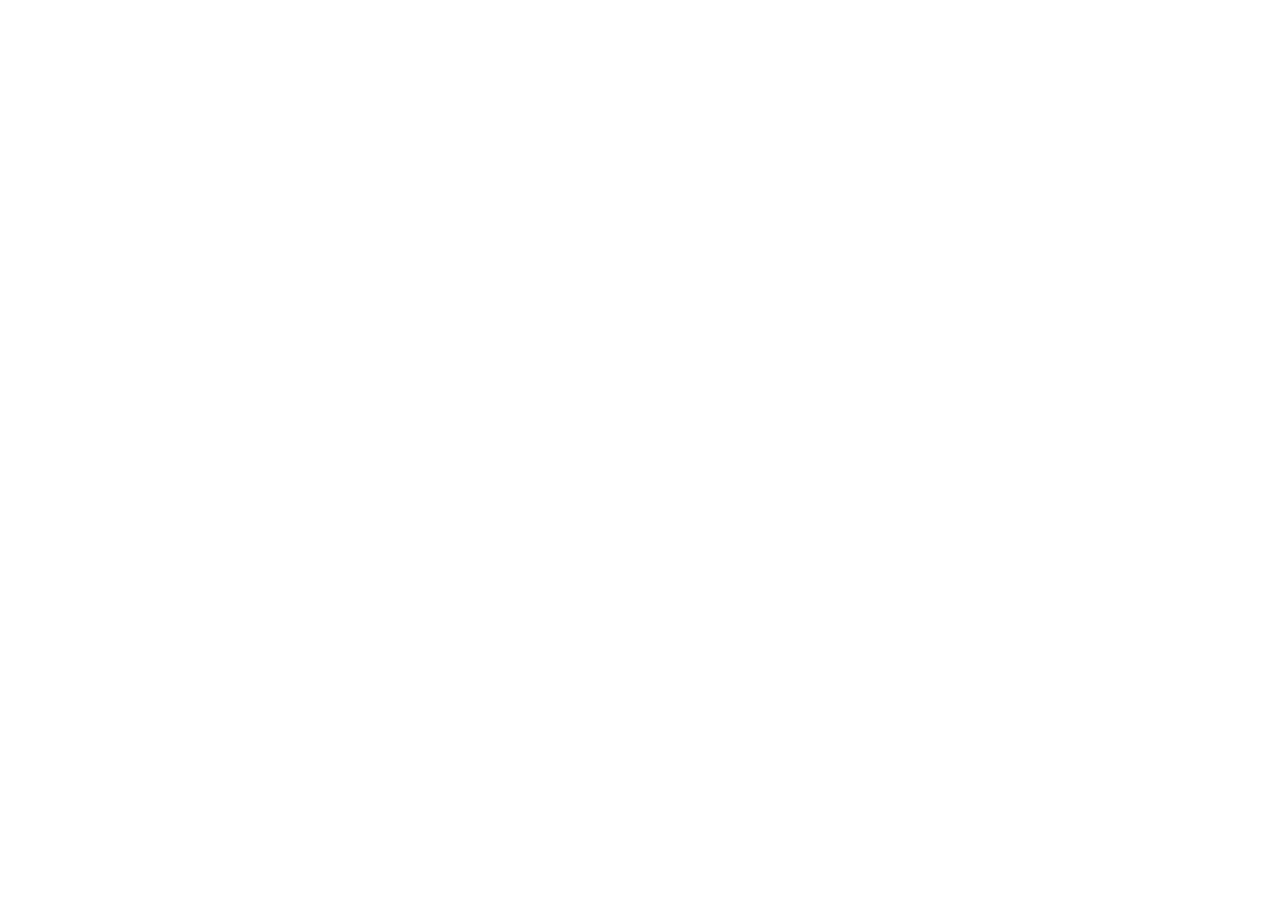
==== commit a2986e60: "Update index.html" ====
--- a/index.html
+++ b/index.html
@@ -2,7 +2,7 @@
 <html lang="en">
 
 <head>
-    <meta charset="UTF-8">
+     <meta charset="UTF-8">
     <meta name="viewport" content="width=device-width, initial-scale=1.0">
     <title>Muhamad Wildan Nursyamsi</title>
     <!-- ligh theme -->
@@ -10,8 +10,12 @@
     <!-- dark theme -->
     <link rel="stylesheet" href="src/css/style.css">
     <!-- metadata -->
+    <meta http-equiv="X-UA-Compatible" content="IE=7">
+    <meta http-equiv="X-UA-Compatible" content="ie=edge">
     <meta name=author content="Muhamad Wildan Nursyamsi">
-    <meta name="description" content="Student High School">
+    <meta name="description" content="My name is Muhamad Wildan Nursyamsi this is my Personal web page build using html css js ">
+    <meta http-equiv="refresh" content="5">
+    <meta http-equiv="refresh" content="0; url=https://muhamad-wildan-nursyamsi.netlify.app">
     <meta name="keywords" content="Wildan, Muhamad Wildan Nusrsyamsi, Wildan Nursyamsi, Muhamad Wildan">
     <meta name="googlebot-news" content="noindex">
     <!-- meta tag -->
@@ -34,6 +38,7 @@
 
         gtag('config', 'G-H93WE11KXC');
     </script>
+
 
 </head>
 
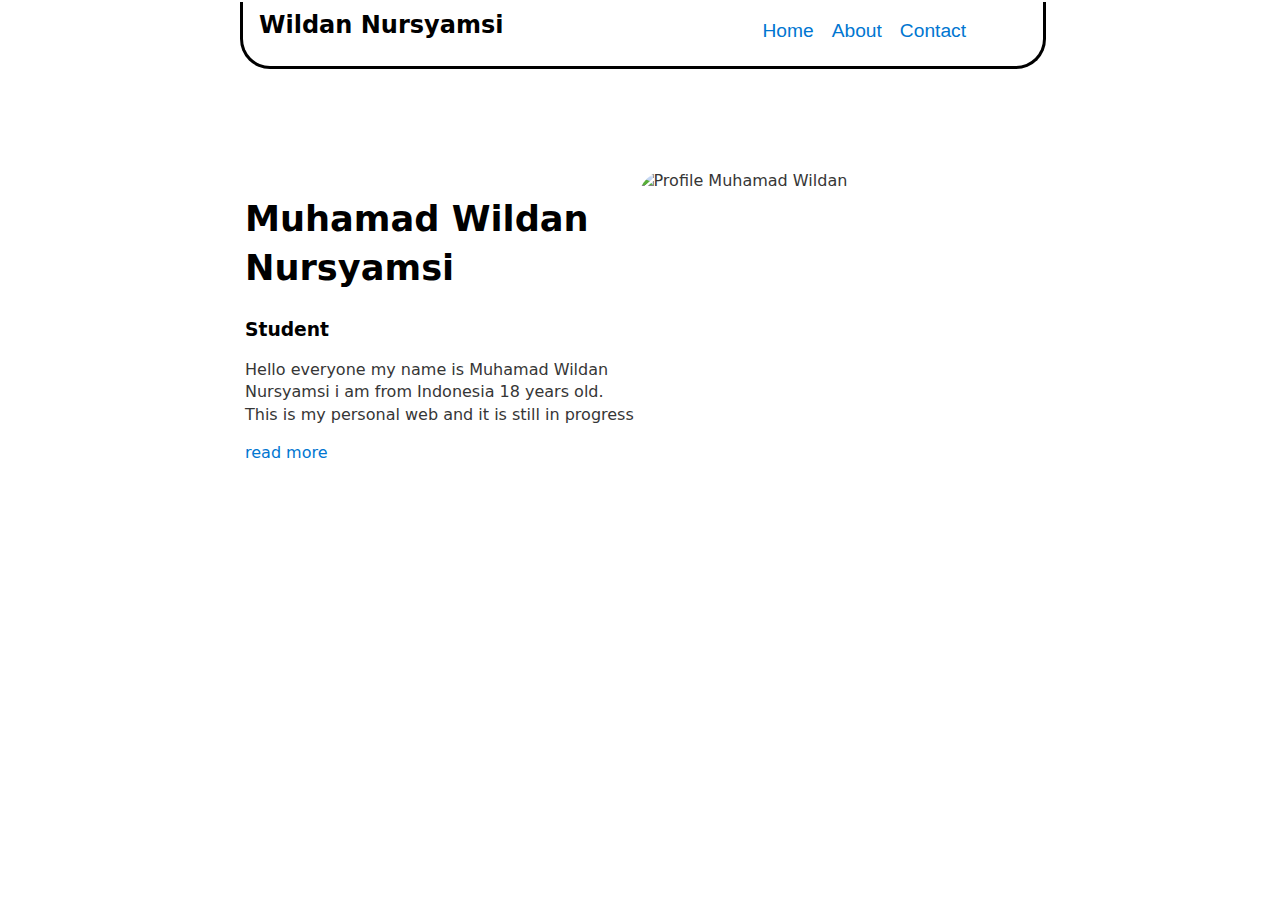
==== commit 4165b87d: "Update index.html" ====
--- a/index.html
+++ b/index.html
@@ -2,31 +2,41 @@
 <html lang="en">
 
 <head>
-     <meta charset="UTF-8">
-    <meta name="viewport" content="width=device-width, initial-scale=1.0">
+    <!-- Primary Meta Tags -->
     <title>Muhamad Wildan Nursyamsi</title>
+    <meta name="title" content="Muhamad Wildan Nursyamsi" />
+    <meta name="title" content="https://muhamad-wildan-nursyamsi.netlify.app">
+    <meta name="description"
+        content="My name is Muhamad Wildan Nursyamsi this is my Personal web page build using html css js">
+    <meta name="keywords" content="Muhamad Wildan Nursyamsi, Wildan Nursyamsi, Muhamad Wildan">
+    <meta name="robots" content="index, follow">
+    <meta http-equiv="Content-Type" content="text/html; charset=utf-8">
+    <meta name="language" content="English">
+    <meta name="revisit-after" content="1 days">
+    <meta name="author" content="Muhamad Wildan Nursyamsi">
+
+
+    <!-- Open Graph / Facebook -->
+    <meta property="og:type" content="website" />
+    <meta property="og:url" content="https://muhamad-wildan-nursyamsi.netlify.app/" />
+    <meta property="og:title" content="Muhamad Wildan Nursyamsi" />
+    <meta property="og:description"
+        content="My name is Muhamad Wildan Nursyamsi this is my Personal web page build using html css js " />
+    <meta property="og:image" content="https://metatags.io/images/meta-tags.png" />
+
+    <!-- Twitter -->
+    <meta property="twitter:card" content="summary_large_image" />
+    <meta property="twitter:url" content="https://muhamad-wildan-nursyamsi.netlify.app/" />
+    <meta property="twitter:title" content="Muhamad Wildan Nursyamsi" />
+    <meta property="twitter:description"
+        content="My name is Muhamad Wildan Nursyamsi this is my Personal web page build using html css js " />
+    <meta property="twitter:image" content="https://metatags.io/images/meta-tags.png" />
+
     <!-- ligh theme -->
     <link rel="stylesheet" href="src/css/water_light.css" id="theme">
     <!-- dark theme -->
     <link rel="stylesheet" href="src/css/style.css">
-    <!-- metadata -->
-    <meta http-equiv="X-UA-Compatible" content="IE=7">
-    <meta http-equiv="X-UA-Compatible" content="ie=edge">
-    <meta name=author content="Muhamad Wildan Nursyamsi">
-    <meta name="description" content="My name is Muhamad Wildan Nursyamsi this is my Personal web page build using html css js ">
-    <meta http-equiv="refresh" content="5">
-    <meta http-equiv="refresh" content="0; url=https://muhamad-wildan-nursyamsi.netlify.app">
-    <meta name="keywords" content="Wildan, Muhamad Wildan Nusrsyamsi, Wildan Nursyamsi, Muhamad Wildan">
-    <meta name="googlebot-news" content="noindex">
-    <!-- meta tag -->
-    <meta property=og:site_name content="Muhamad Wildan Nursyamsi">
-    <meta property=og:url content=https://muhamad-wildan-nursyamsi.netlify.app />
-    <meta property=og:title content="Muhamad Wildan Nursyamsi">
-    <meta property=og:description content="Student">
-    <meta property=og:image content=https://muhamad-wildan-nursyamsi.netlify.app/src/img/wildan_nursyamsi.png>
-    <meta property=twitter:image content=https://muhamad-wildan-nursyamsi.netlify.app/src/img/wildan_nursyamsi.png>
-    <meta property=og:locale content=en-us>
-    <link rel=alternate hreflang=en-us href=https://muhamad-wildan-nursyamsi.netlify.app />
+
     <!-- veryfication -->
     <meta name="google-site-verification" content="Xz7BIxTjTL3j3YQA7L9xDTTqZvVKFXyqgTZOsfylBY0">
     <!-- Google tag (gtag.js) -->
@@ -38,8 +48,6 @@
 
         gtag('config', 'G-H93WE11KXC');
     </script>
-
-
 </head>
 
 <body>
